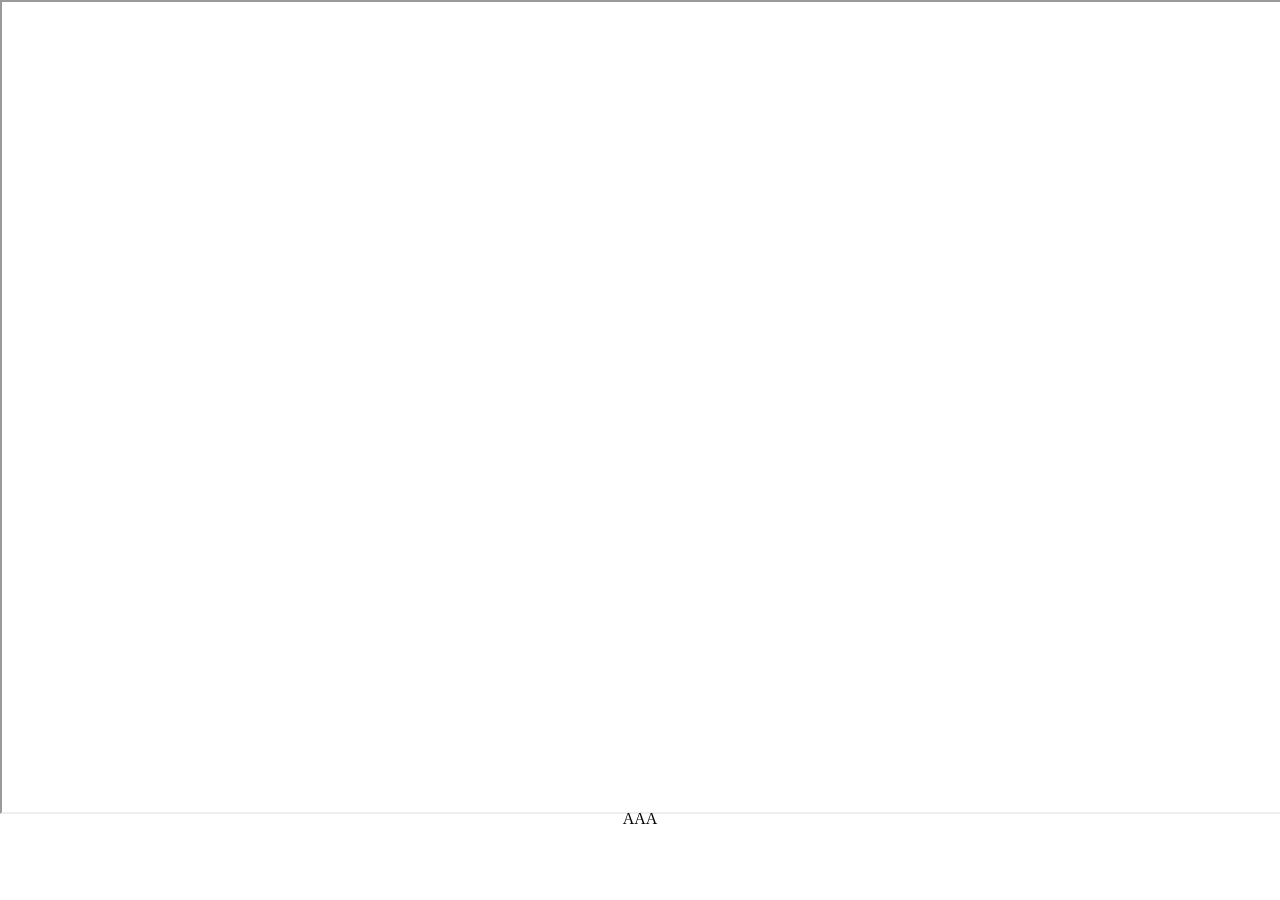
==== index.html @ 611448d5 "initial" ====
<!DOCTYPE html>
<html>
  <head>
    <link rel="stylesheet" type="text/css" href="styles.css">
    <title>UX experiment</title>
  </head>
  <body>
  <div id="content">
    <div id="frame-container">
      <iframe src="http://www.freshlabels.cz/" alt="circa1990browser"></iframe>
    </div>
    <p>AAA</p>
  </div>
<script>
  window.onclick=function() {
    console.log("aaaaa");
    var xmlhttp = new XMLHttpRequest();
    xmlhttp.onreadystatechange = function () {
      if (xmlhttp.readyState == 4 && xmlhttp.status == 200) {
        console.log(xmlhttp.responseText);
      }
    };
    xmlhttp.open("POST", "logger.php?param=trololo", true);
    xmlhttp.send();
  }
</script>

  </body>
</html>
---- styles.css ----
html, body {
    height: 100%;
    width: 100%
}


h1,p,div,html,body {
    margin:0;
    padding:0;
}

#content {
    width: 100%;
    height: 100%;
    text-align: center;
}


#frame-container {
    height: 90%;
    width: 100%;
}
#frame-container iframe {
    width:100%;
    height:100%;
}
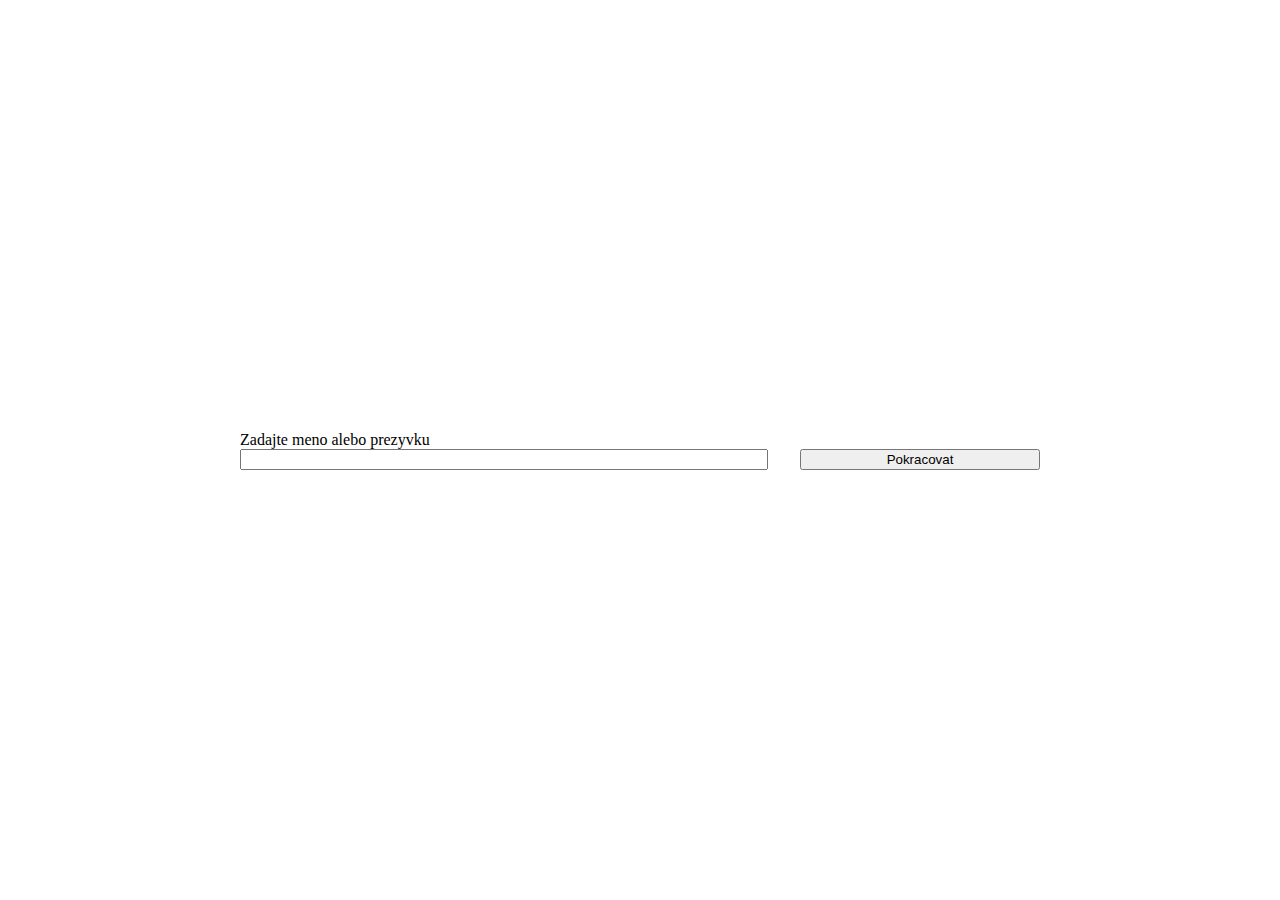
==== commit c91db7b5: "initial" ====
--- a/index.html
+++ b/index.html
@@ -1,29 +1,26 @@
 <!DOCTYPE html>
 <html>
-  <head>
+<head>
+    <link rel="stylesheet" href="https://maxcdn.bootstrapcdn.com/bootstrap/3.3.6/css/bootstrap.min.css"
+          integrity="sha384-1q8mTJOASx8j1Au+a5WDVnPi2lkFfwwEAa8hDDdjZlpLegxhjVME1fgjWPGmkzs7" crossorigin="anonymous">
     <link rel="stylesheet" type="text/css" href="styles.css">
     <title>UX experiment</title>
-  </head>
-  <body>
-  <div id="content">
-    <div id="frame-container">
-      <iframe src="http://www.freshlabels.cz/" alt="circa1990browser"></iframe>
+</head>
+<body>
+<div id="nick-name-content">
+    <div class="form">
+        <div class="form-group">
+            <label for="nick-name">Zadajte meno alebo prezyvku</label>
+            <input type="text" class="form-control" id="nick-name">
+            <button type="button" class="btn btn-success" onclick="createCookie()">Pokracovat</button>
+        </div>
     </div>
-    <p>AAA</p>
-  </div>
+</div>
 <script>
-  window.onclick=function() {
-    console.log("aaaaa");
-    var xmlhttp = new XMLHttpRequest();
-    xmlhttp.onreadystatechange = function () {
-      if (xmlhttp.readyState == 4 && xmlhttp.status == 200) {
-        console.log(xmlhttp.responseText);
-      }
-    };
-    xmlhttp.open("POST", "logger.php?param=trololo", true);
-    xmlhttp.send();
-  }
+    function createCookie() {
+        console.log("click");
+        document.cookie="username=John Doe";
+    }
 </script>
-
-  </body>
+</body>
 </html>
--- a/styles.css
+++ b/styles.css
@@ -23,4 +23,37 @@
 #frame-container iframe {
     width:100%;
     height:100%;
+}
+
+#nick-name {
+    float: left;
+    width: 30%;
+}
+
+#nick-name-content {
+    display: table;
+    height: 100%;
+    width: 100%;
+}
+.form {
+    display: table-cell;
+    vertical-align: middle;
+}
+.form-group {
+    margin-right: auto;
+    margin-left: auto;
+    width: 800px;
+}
+
+#nick-name-content label {
+    display: block;
+}
+
+#nick-name-content .btn-success {
+    width: 30%;
+    margin-left: 4%;
+}
+
+#nick-name-content input {
+    width: 65%;
 }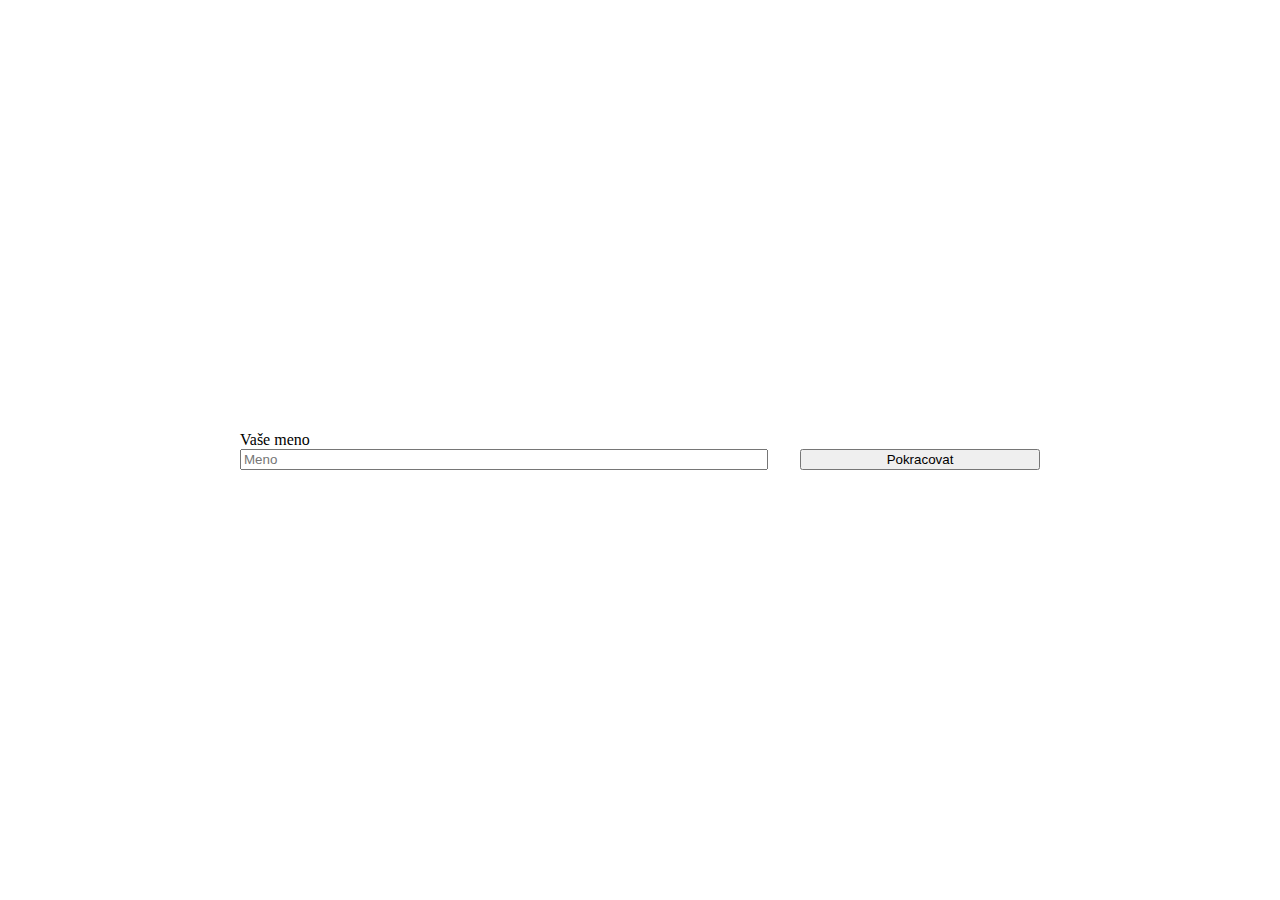
==== commit 586efa59: "fix" ====
--- a/index.html
+++ b/index.html
@@ -10,8 +10,8 @@
 <div id="nick-name-content">
     <div class="form">
         <div class="form-group">
-            <label for="nick-name">Zadajte meno alebo prezyvku</label>
-            <input type="text" class="form-control" id="nick-name">
+            <label for="nick-name">Vaše meno</label>
+            <input type="text" class="form-control" id="nick-name" placeholder="Meno">
             <button type="button" class="btn btn-success" onclick="createCookie()">Pokracovat</button>
         </div>
     </div>
@@ -19,7 +19,11 @@
 <script>
     function createCookie() {
         console.log("click");
-        document.cookie="username=John Doe";
+        var name=document.querySelector("#nick-name").value;
+        document.cookie = "username=; expires=Thu, 01 Jan 1970 00:00:00 UTC";
+        document.cookie="username="+name+Date.now();
+        document.cookie="step=0";
+        window.location = window.location.href + "tasks.html";
     }
 </script>
 </body>
--- a/styles.css
+++ b/styles.css
@@ -9,10 +9,21 @@
     padding:0;
 }
 
+/* TASKS SECTION */
 #content {
     width: 100%;
     height: 100%;
     text-align: center;
+}
+
+#action-buttons {
+    padding-top: 20px;
+    height: 10%;
+    background-color: #ced7d3;
+}
+
+#action-buttons button {
+    font-size: 2rem;
 }
 
 
@@ -56,4 +67,34 @@
 
 #nick-name-content input {
     width: 65%;
+}
+
+/* INSTRUCTION PAGE */
+#instr-inner-content {
+    display: block;
+    width: 50%;
+    margin: 0 auto;
+    text-align: center;
+}
+
+#instr-content {
+    display: table-cell;
+    vertical-align: middle;
+}
+
+#instruction {
+    display: table;
+    width: 100%;
+    height: 100%;
+    background-color: #FAFAFA;
+}
+
+.info {
+    text-align: left;
+    margin-top: 70px;
+    font-size: 2rem;
+}
+
+#end-task {
+    margin-top: 30px;
 }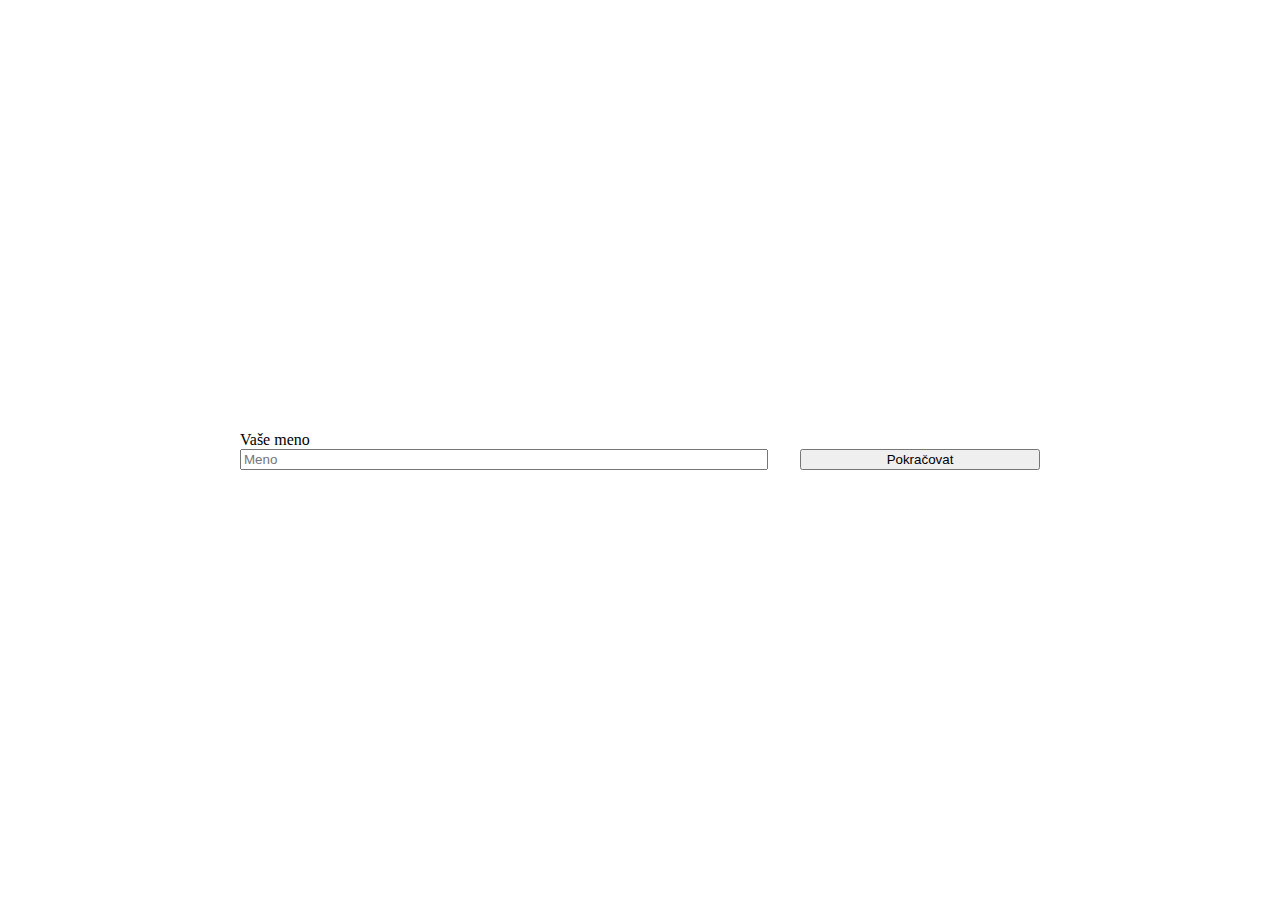
==== commit 7453ec4d: "diacritic" ====
--- a/index.html
+++ b/index.html
@@ -1,6 +1,7 @@
 <!DOCTYPE html>
 <html>
 <head>
+    <meta charset="UTF-8">
     <link rel="stylesheet" href="https://maxcdn.bootstrapcdn.com/bootstrap/3.3.6/css/bootstrap.min.css"
           integrity="sha384-1q8mTJOASx8j1Au+a5WDVnPi2lkFfwwEAa8hDDdjZlpLegxhjVME1fgjWPGmkzs7" crossorigin="anonymous">
     <link rel="stylesheet" type="text/css" href="styles.css">
@@ -12,7 +13,7 @@
         <div class="form-group">
             <label for="nick-name">Vaše meno</label>
             <input type="text" class="form-control" id="nick-name" placeholder="Meno">
-            <button type="button" class="btn btn-success" onclick="createCookie()">Pokracovat</button>
+            <button type="button" class="btn btn-success" onclick="createCookie()">Pokračovat</button>
         </div>
     </div>
 </div>
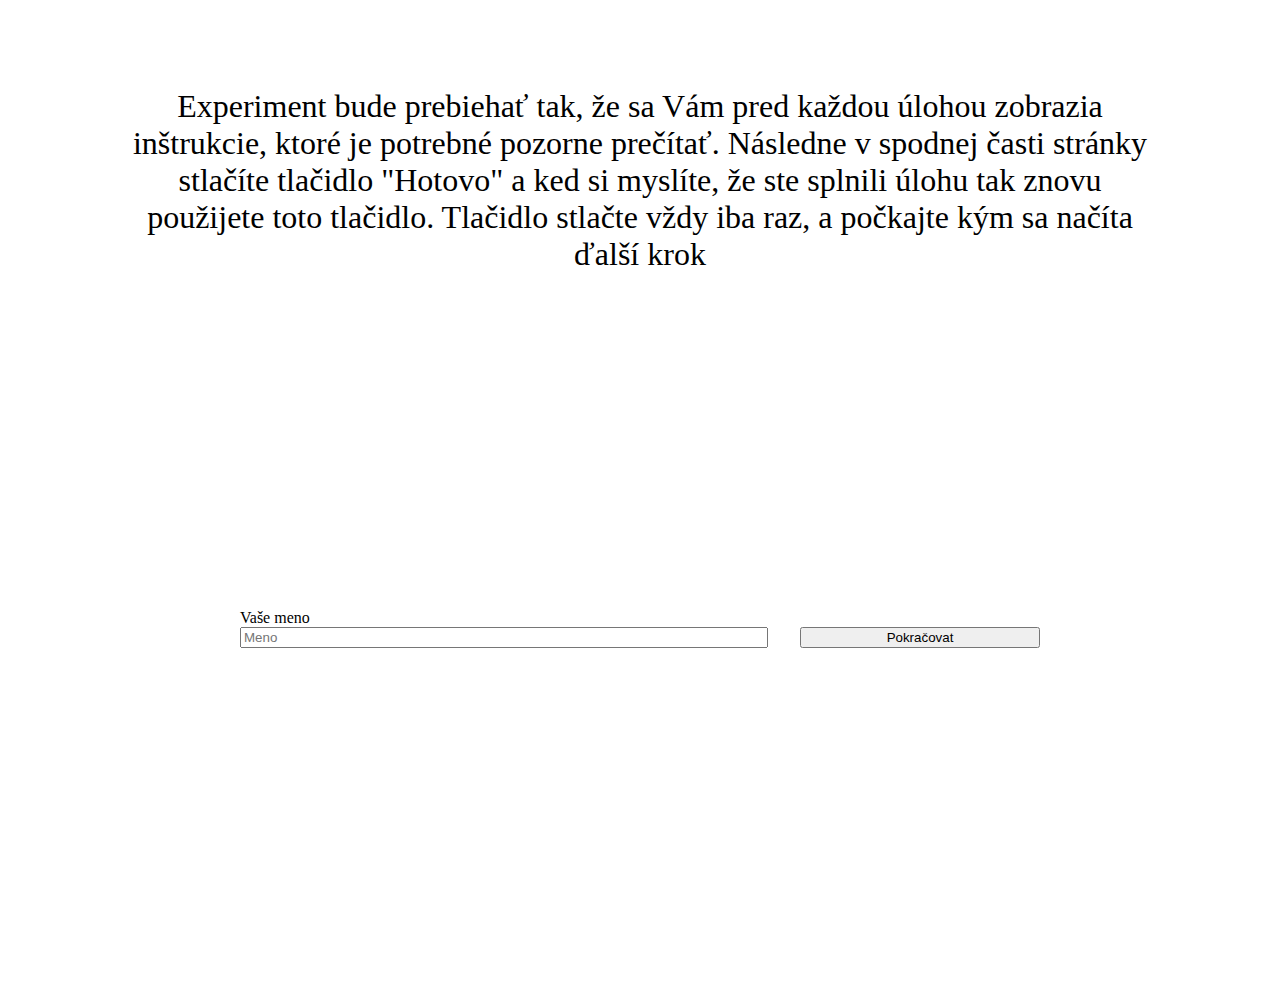
==== commit 9b4f44c1: "edit instructions" ====
--- a/index.html
+++ b/index.html
@@ -8,6 +8,17 @@
     <title>UX experiment</title>
 </head>
 <body>
+<div style="
+    width: 100%;
+    padding-top: 88px;
+    text-align: center;
+    ">
+    <p style="padding-left:10%;padding-right: 10%;font-size: 2rem;">Experiment bude prebiehať tak, že sa Vám pred každou úlohou
+        zobrazia inštrukcie, ktoré je potrebné pozorne
+        prečítať. Následne v spodnej časti stránky stlačíte tlačidlo "Hotovo" a ked si myslíte, že ste splnili úlohu tak
+        znovu použijete toto tlačidlo. Tlačidlo stlačte vždy iba raz, a počkajte kým sa načíta ďalší krok
+    </p>
+</div>
 <div id="nick-name-content">
     <div class="form">
         <div class="form-group">
@@ -20,10 +31,10 @@
 <script>
     function createCookie() {
         console.log("click");
-        var name=document.querySelector("#nick-name").value;
+        var name = document.querySelector("#nick-name").value;
         document.cookie = "username=; expires=Thu, 01 Jan 1970 00:00:00 UTC";
-        document.cookie="username="+name+Date.now();
-        document.cookie="step=0";
+        document.cookie = "username=" + name + Date.now();
+        document.cookie = "step=0";
         window.location = window.location.href + "tasks.html";
     }
 </script>
--- a/styles.css
+++ b/styles.css
@@ -43,7 +43,7 @@
 
 #nick-name-content {
     display: table;
-    height: 100%;
+    height: 79%;
     width: 100%;
 }
 .form {
